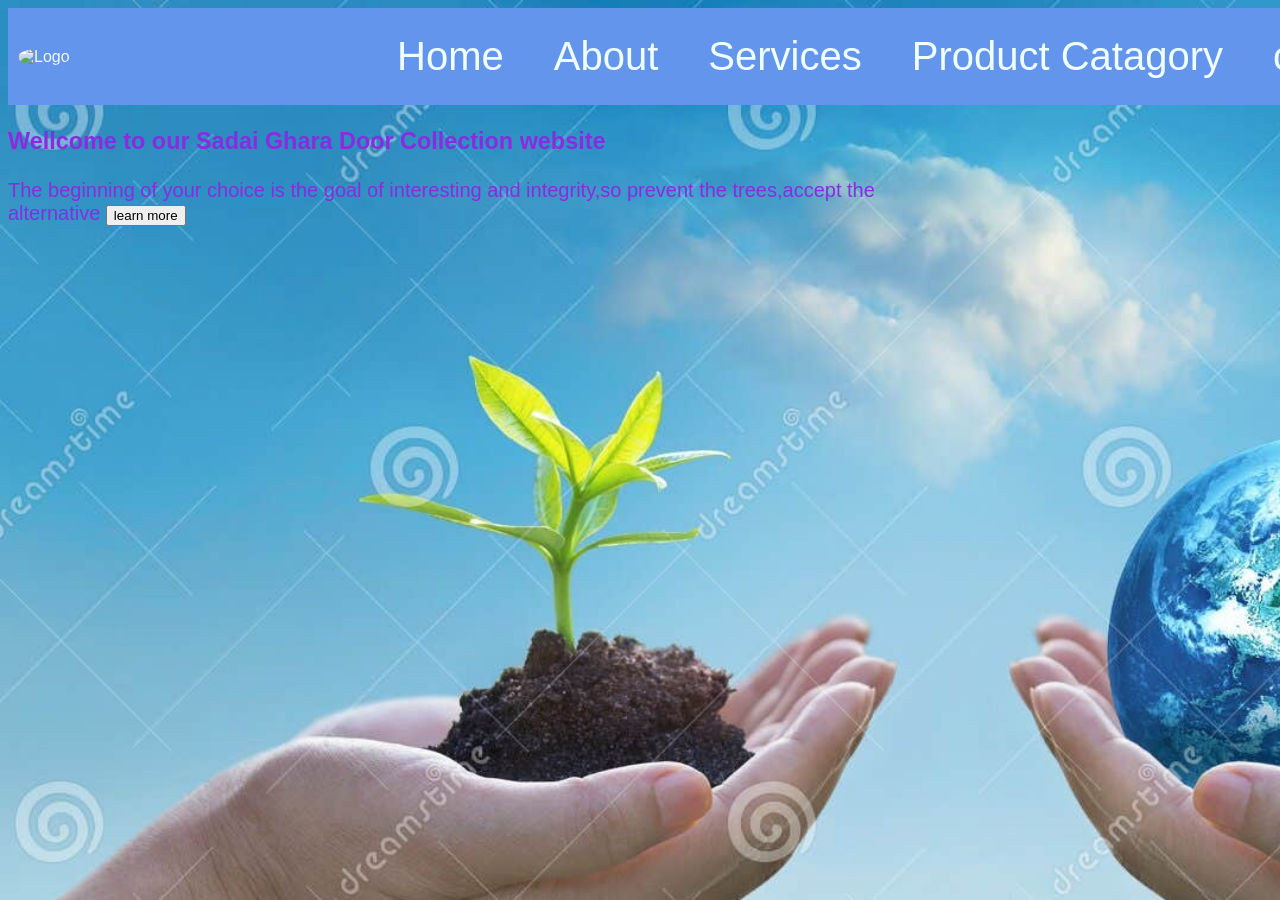
==== index.html @ afa16c5f "daa add all" ====
<!DOCTYPE html>
<html lang="en">
<head>
    <meta charset="UTF-8">
    <meta name="viewport" content="width=device-width, initial-scale=1.0">
    <title>Sadai Ghara </title>
    <link rel="stylesheet" href="style.css">
</head>
<body>
  <header>

<div class="logo">
<img src="f:\OneDrive\Desktop\my\index.jpg" alt=" Logo">
</div> 
<nav>
<ul>
<li><a href="#">Home</a></li>
<li><a href="#">About</a></li>
<li><a href="#">Services</a></li>
<li><a href="#">Product Catagory</a></li>
<li><a href="#">contact</a></li>
</ul>
</nav>
<button class="signup-button"><a href="f:\OneDrive\Desktop\public\index .html">sign up</a></button>
 </header>
 
  <section class="hero">  <section class="hero"><h1>   Wellcome to our Sadai Ghara Door Collection website </h1> 
    <p>The beginning of your choice is the goal of interesting and integrity,so prevent the trees,accept the alternative
      <button class="learnmore-button">learn more</button>
    </p>

</section>
</body>

</html>
---- style.css ----
body{
font-family: 'Segoe UI', Tahoma, Geneva, Verdana, sans-serif;
background-image:url("trees.jpg");

background-size:1900px,200px ; 

}

header{
  
  width: 1870px;
  background-color: cornflowerblue;  
color: aliceblue;
display:flex;
justify-content: space-between;
align-items: center;
padding: 10px;
}
img{
width: 100px;
border-radius: 50%;
}

nav ul{
list-style-type: none;
display:flex;
}
nav ul li{
    margin-right: 50px;
    
    }
    nav ul li a{
        color: azure;
        text-decoration: none;
        font-size: 40px;
        }
        .signup-button{
padding: 20px 40px ;
font-size: 20px;
border-radius: 20px;
background-color: darkturquoise;
color: black;
border-color:  cornflowerblue;
cursor: pointer;
text-decoration: none;
}
.signup-button:hover{
    padding: 20px 40px ;
    font-size: 30px;
    border-radius: 20px;
    background-color: seagreen;
    color: white;
    border-color:  cornflowerblue;
    cursor: pointer;
    text-decoration: none;
    }
    .hero{ margin: center;
color: blueviolet;
font-size: 20px;
width: 900px;
height: 200px;
        }
  
  h3{
    list-style-type: none;
display:flex;
color: blueviolet;
margin-left:  900px;
  }
  h3 li{
    font-size: 40px;
    margin-right: 80px;
    

  }
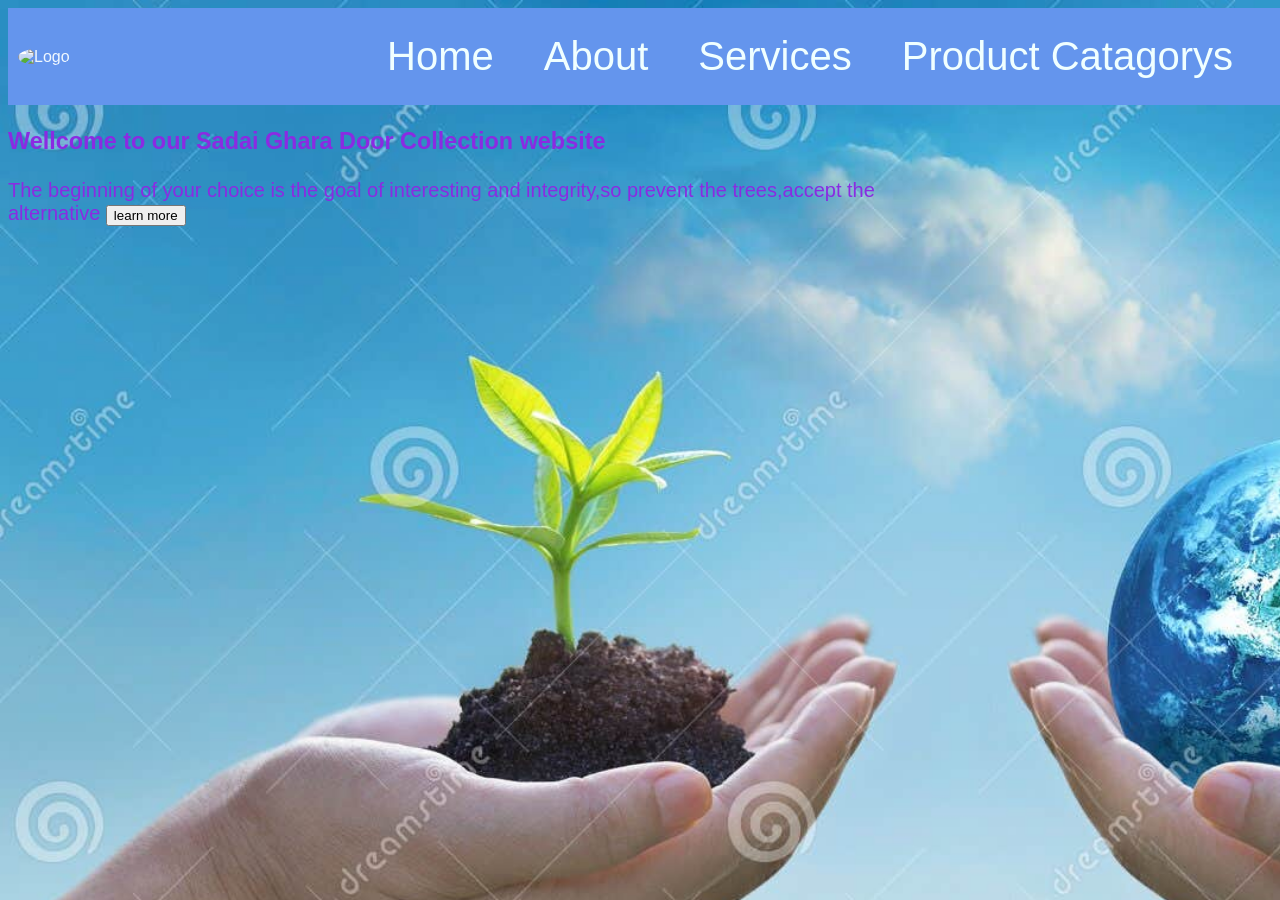
==== commit 62c9ed27: "add data" ====
--- a/index.html
+++ b/index.html
@@ -17,7 +17,8 @@
 <li><a href="#">Home</a></li>
 <li><a href="#">About</a></li>
 <li><a href="#">Services</a></li>
-<li><a href="#">Product Catagory</a></li>
+<li><a href="#">Product Catagorys
+</a></li>
 <li><a href="#">contact</a></li>
 </ul>
 </nav>
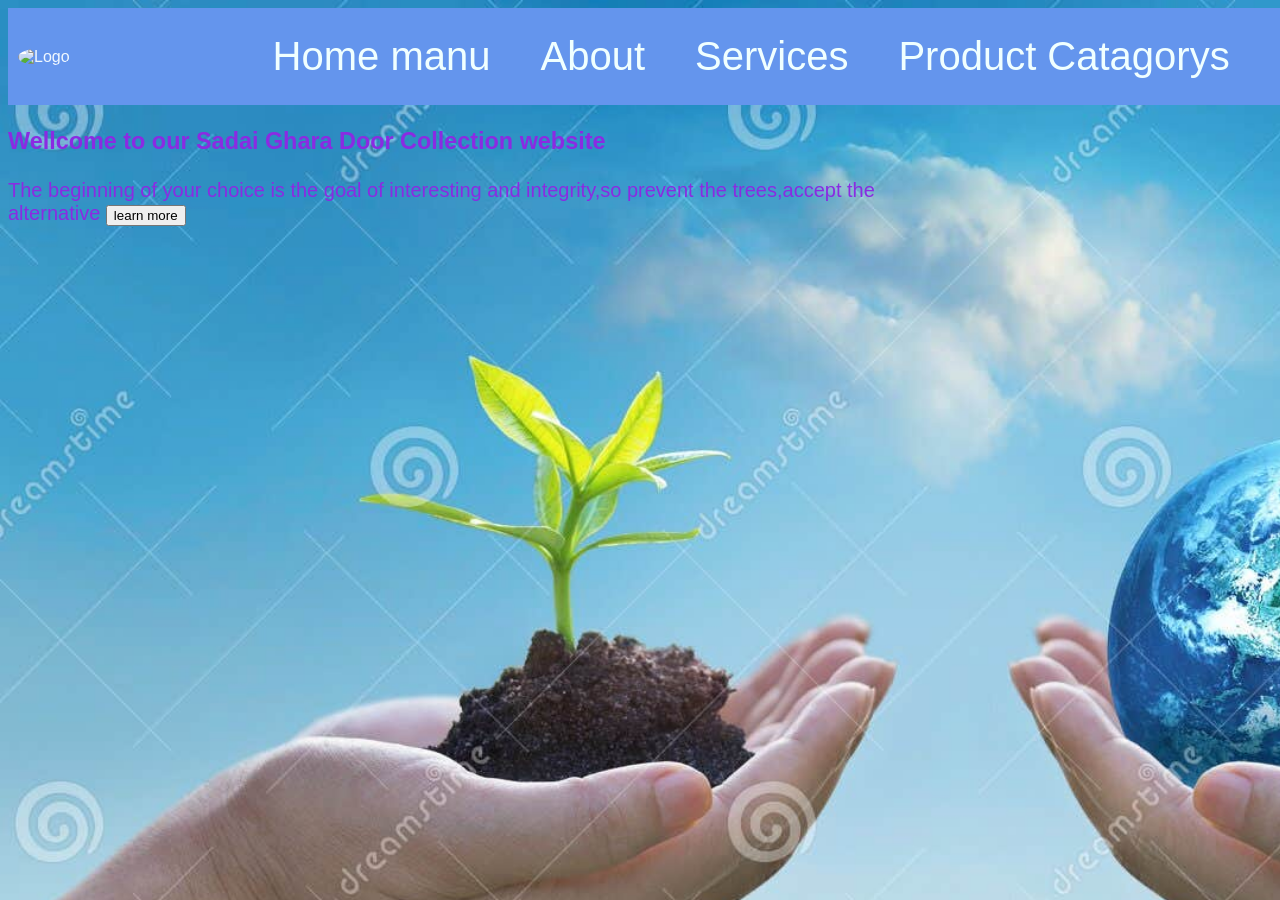
==== commit c8f15a13: "Update index.html Testing preps" ====
--- a/index.html
+++ b/index.html
@@ -14,12 +14,12 @@
 </div> 
 <nav>
 <ul>
-<li><a href="#">Home</a></li>
+<li><a href="#">Home manu</a></li>
 <li><a href="#">About</a></li>
 <li><a href="#">Services</a></li>
 <li><a href="#">Product Catagorys
 </a></li>
-<li><a href="#">contact</a></li>
+<li><a href="#">contact Name</a></li>
 </ul>
 </nav>
 <button class="signup-button"><a href="f:\OneDrive\Desktop\public\index .html">sign up</a></button>
@@ -33,4 +33,4 @@
 </section>
 </body>
 
-</html>+</html>
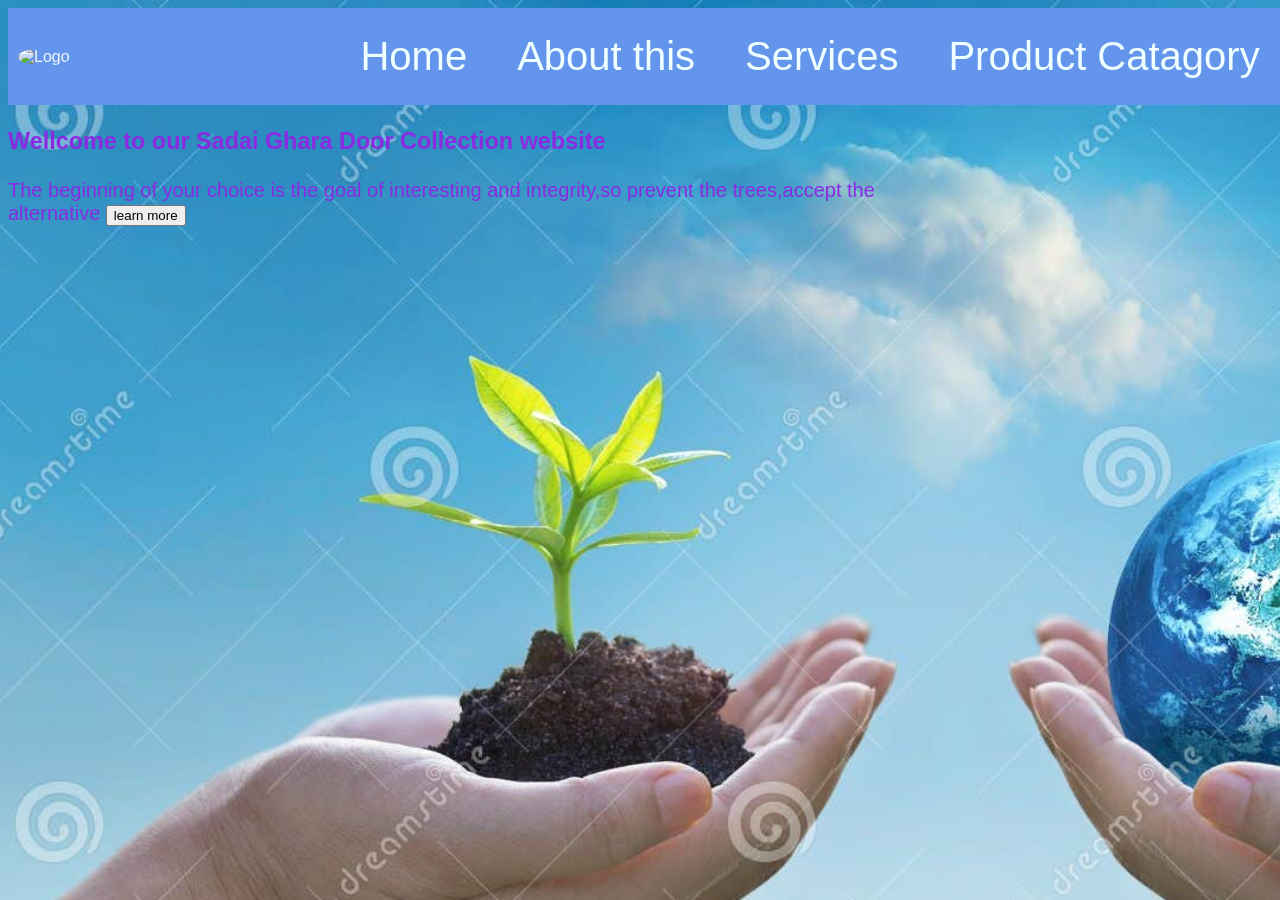
==== commit 939e0b3a: "Bug solution complete" ====
--- a/index.html
+++ b/index.html
@@ -14,12 +14,12 @@
 </div> 
 <nav>
 <ul>
-<li><a href="#">Home manu</a></li>
-<li><a href="#">About</a></li>
+<li><a href="#">Home</a></li>
+<li><a href="#">About this</a></li>
 <li><a href="#">Services</a></li>
-<li><a href="#">Product Catagorys
+<li><a href="#">Product Catagory
 </a></li>
-<li><a href="#">contact Name</a></li>
+<li><a href="#">contact</a></li>
 </ul>
 </nav>
 <button class="signup-button"><a href="f:\OneDrive\Desktop\public\index .html">sign up</a></button>
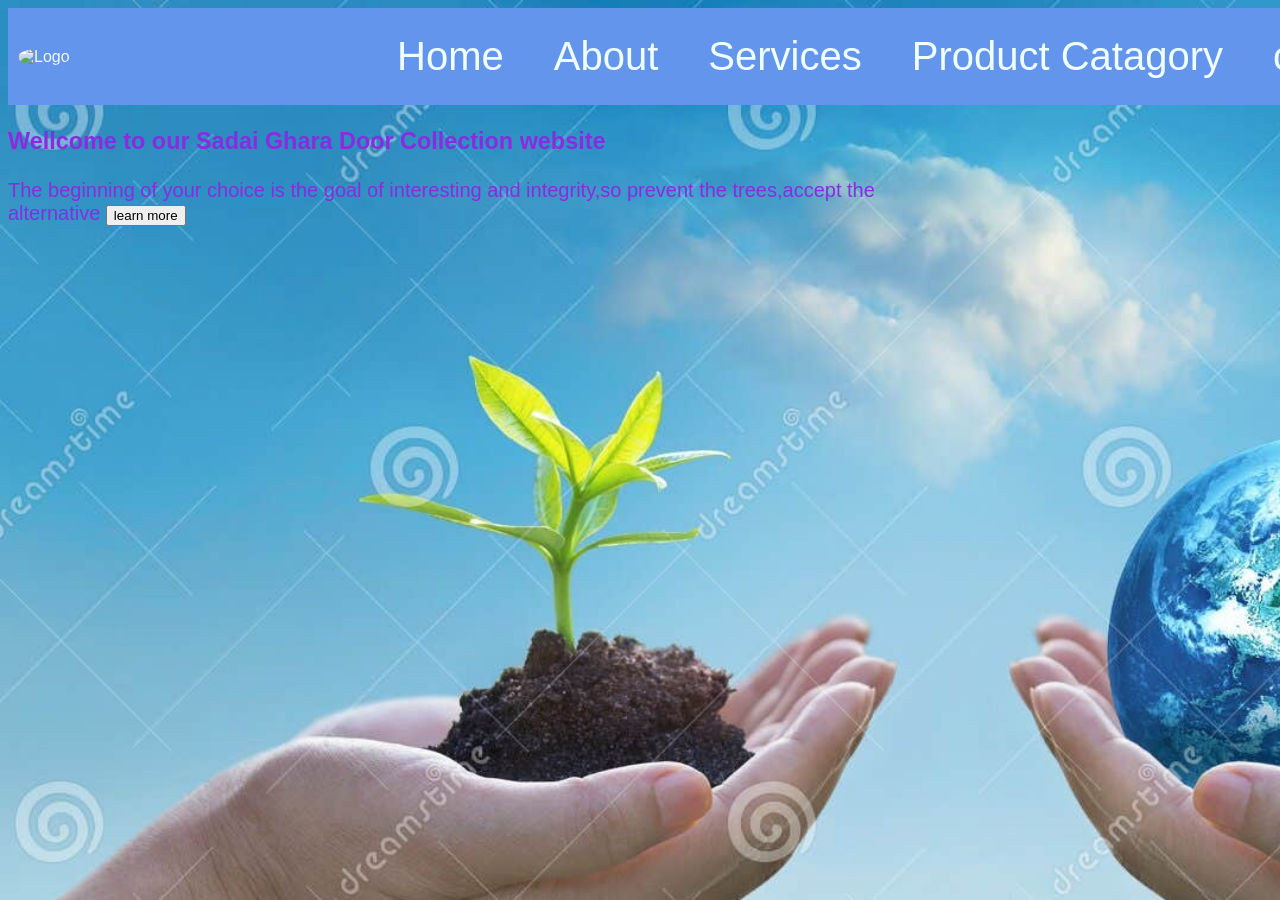
==== commit 85498701: "Update index.html solving #2" ====
--- a/index.html
+++ b/index.html
@@ -15,7 +15,7 @@
 <nav>
 <ul>
 <li><a href="#">Home</a></li>
-<li><a href="#">About this</a></li>
+<li><a href="#">About </a></li>
 <li><a href="#">Services</a></li>
 <li><a href="#">Product Catagory
 </a></li>
